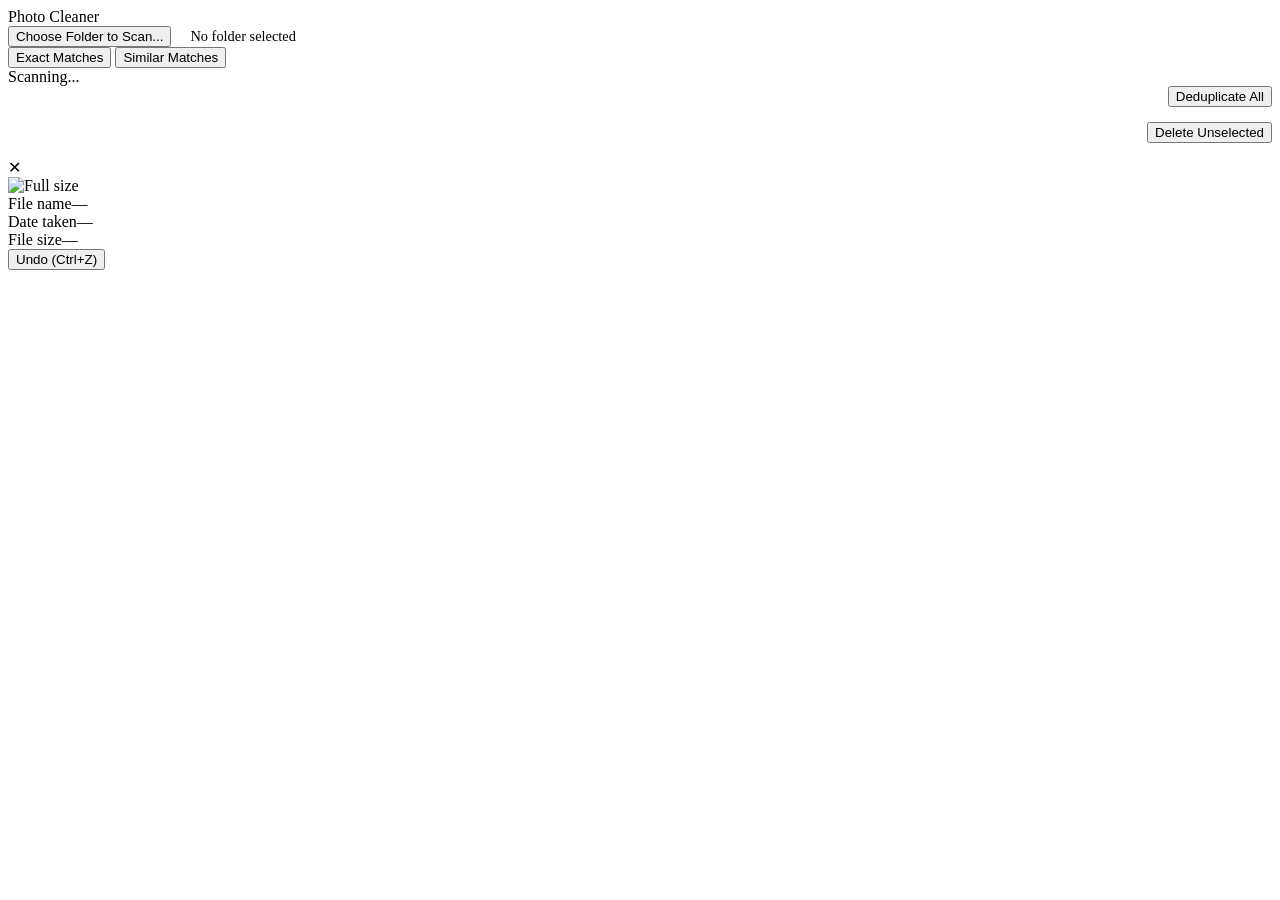
==== web/index.html @ c8ec5ed0 "Add web/index.html" ====
<!DOCTYPE html>
<html lang="en">
<head>
    <meta charset="UTF-8">
    <meta name="viewport" content="width=device-width, initial-scale=1.0">
    <title>Photo Cleaner</title>
    <link rel="stylesheet" href="style.css">
</head>
<body>
    <div class="app-container">
        <!-- Sidebar / Header -->
        <header class="header">
            <div class="logo">Photo Cleaner</div>
            <div class="controls">
                <button id="browse-btn" class="btn primary">Choose Folder to Scan...</button>
                <span id="current-dir" style="margin-left: 15px; align-self: center; color: var(--text-muted); font-size: 0.9rem;">No folder selected</span>
            </div>
            <div class="tabs">
                <button class="tab-btn active" data-tab="exact">Exact Matches</button>
                <button class="tab-btn" data-tab="similar">Similar Matches</button>
            </div>
        </header>

        <!-- Status Area -->
        <div id="status-bar" class="status-bar hidden">
            <div class="status-text" id="status-text">Scanning...</div>
            <div class="progress-container">
                <div class="progress-bar" id="progress-bar"></div>
            </div>
        </div>

        <!-- Main Content (Virtual List Container) -->
        <main class="main-content" id="scroll-container">
            <!-- Exact Matches -->
            <div id="tab-exact" class="tab-content active">
                <div style="margin-bottom: 15px; display: flex; justify-content: flex-end;">
                    <button id="auto-dedup-btn" class="btn primary">Deduplicate All</button>
                </div>
                <div id="exact-list" class="virtual-list"></div>
            </div>
            <!-- Similar Matches -->
            <div id="tab-similar" class="tab-content">
                <div style="margin-bottom: 15px; display: flex; justify-content: flex-end;">
                    <button id="similar-auto-dedup-btn" class="btn danger">Delete Unselected</button>
                </div>
                <div id="similar-list" class="virtual-list"></div>
            </div>
        </main>
    </div>

    <!-- Lightbox Modal for Original Image -->
    <div id="lightbox" class="lightbox hidden">
        <div class="lightbox-close">✕</div>
        <div id="lightbox-viewport" class="lightbox-viewport">
            <img id="lightbox-img" src="" alt="Full size" />
        </div>
        <div id="lightbox-info" class="lightbox-info" aria-live="polite">
            <div><span class="lightbox-info-label">File name</span><span id="lightbox-name">—</span></div>
            <div><span class="lightbox-info-label">Date taken</span><span id="lightbox-captured-at">—</span></div>
            <div><span class="lightbox-info-label">File size</span><span id="lightbox-size">—</span></div>
        </div>
    </div>

    <!-- Toast Notification -->
    <div id="toast-container" class="toast-container">
        <div id="toast-msg"></div>
        <button id="toast-undo-btn" class="btn">Undo (Ctrl+Z)</button>
    </div>

    <script src="script.js"></script>
</body>
</html>
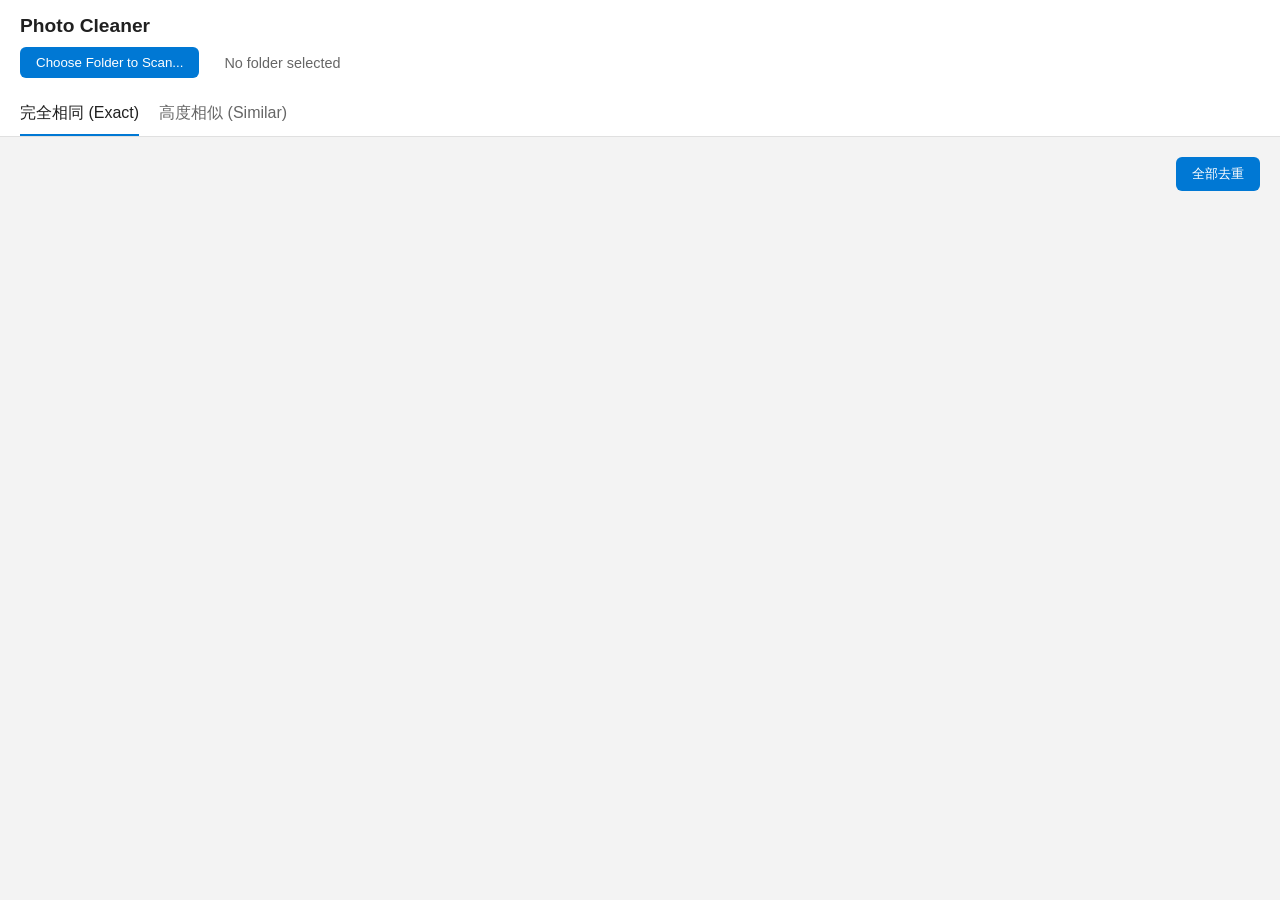
==== commit 281d5fce: "更新为最新中文版 同步本地 openai_codex/photo_cleaner：界面、README 和前端测试改为中文， 启动脚本改为中文版。后端代码不变。  Co-Authored-By: Cla" ====
--- a/web/index.html
+++ b/web/index.html
@@ -16,8 +16,8 @@
                 <span id="current-dir" style="margin-left: 15px; align-self: center; color: var(--text-muted); font-size: 0.9rem;">No folder selected</span>
             </div>
             <div class="tabs">
-                <button class="tab-btn active" data-tab="exact">Exact Matches</button>
-                <button class="tab-btn" data-tab="similar">Similar Matches</button>
+                <button class="tab-btn active" data-tab="exact">完全相同 (Exact)</button>
+                <button class="tab-btn" data-tab="similar">高度相似 (Similar)</button>
             </div>
         </header>
 
@@ -34,14 +34,14 @@
             <!-- Exact Matches -->
             <div id="tab-exact" class="tab-content active">
                 <div style="margin-bottom: 15px; display: flex; justify-content: flex-end;">
-                    <button id="auto-dedup-btn" class="btn primary">Deduplicate All</button>
+                    <button id="auto-dedup-btn" class="btn primary">全部去重</button>
                 </div>
                 <div id="exact-list" class="virtual-list"></div>
             </div>
             <!-- Similar Matches -->
             <div id="tab-similar" class="tab-content">
                 <div style="margin-bottom: 15px; display: flex; justify-content: flex-end;">
-                    <button id="similar-auto-dedup-btn" class="btn danger">Delete Unselected</button>
+                    <button id="similar-auto-dedup-btn" class="btn danger">删除未勾选</button>
                 </div>
                 <div id="similar-list" class="virtual-list"></div>
             </div>
@@ -55,9 +55,9 @@
             <img id="lightbox-img" src="" alt="Full size" />
         </div>
         <div id="lightbox-info" class="lightbox-info" aria-live="polite">
-            <div><span class="lightbox-info-label">File name</span><span id="lightbox-name">—</span></div>
-            <div><span class="lightbox-info-label">Date taken</span><span id="lightbox-captured-at">—</span></div>
-            <div><span class="lightbox-info-label">File size</span><span id="lightbox-size">—</span></div>
+            <div><span class="lightbox-info-label">文件名</span><span id="lightbox-name">—</span></div>
+            <div><span class="lightbox-info-label">拍摄时间</span><span id="lightbox-captured-at">—</span></div>
+            <div><span class="lightbox-info-label">文件大小</span><span id="lightbox-size">—</span></div>
         </div>
     </div>
 
--- a/web/style.css
+++ b/web/style.css
@@ -0,0 +1,373 @@
+:root {
+    --bg-color: #f3f3f3;
+    --panel-bg: #ffffff;
+    --text-color: #202020;
+    --text-muted: #666666;
+    --primary: #0078d4;
+    --primary-hover: #005a9e;
+    --danger: #d13438;
+    --success: #107c10;
+    --border: #e0e0e0;
+}
+
+* {
+    box-sizing: border-box;
+    margin: 0;
+    padding: 0;
+    font-family: 'Segoe UI', Tahoma, Geneva, Verdana, sans-serif;
+}
+
+body {
+    background-color: var(--bg-color);
+    color: var(--text-color);
+    overflow: hidden; /* App container handles scrolling */
+}
+
+.app-container {
+    display: flex;
+    flex-direction: column;
+    height: 100vh;
+}
+
+/* Header */
+.header {
+    background-color: var(--panel-bg);
+    border-bottom: 1px solid var(--border);
+    padding: 15px 20px 0 20px;
+}
+
+.logo {
+    font-size: 1.2rem;
+    font-weight: bold;
+    margin-bottom: 10px;
+}
+
+.controls {
+    display: flex;
+    gap: 10px;
+    margin-bottom: 15px;
+}
+
+.btn {
+    padding: 8px 16px;
+    border: 1px solid var(--border);
+    background: #ffffff;
+    color: var(--text-color);
+    border-radius: 6px;
+    cursor: pointer;
+    font-weight: 500;
+    transition: background 0.2s;
+}
+
+.btn:hover {
+    background: #f0f0f0;
+}
+
+.btn.primary {
+    background: var(--primary);
+    color: white;
+    border: none;
+}
+
+.btn.primary:hover {
+    background: var(--primary-hover);
+}
+
+.btn.danger {
+    background: var(--danger);
+    color: white;
+    border: none;
+}
+
+.tabs {
+    display: flex;
+    gap: 20px;
+}
+
+.tab-btn {
+    background: none;
+    border: none;
+    color: var(--text-muted);
+    padding: 10px 0;
+    cursor: pointer;
+    font-size: 1rem;
+    border-bottom: 2px solid transparent;
+}
+
+.tab-btn.active {
+    color: var(--text-color);
+    border-bottom-color: var(--primary);
+}
+
+/* Status Bar */
+.status-bar {
+    padding: 10px 20px;
+    background: #f8f8f8;
+    border-bottom: 1px solid var(--border);
+}
+
+.status-bar.hidden {
+    display: none;
+}
+
+.progress-container {
+    height: 4px;
+    background: var(--border);
+    border-radius: 2px;
+    margin-top: 5px;
+    overflow: hidden;
+}
+
+.progress-bar {
+    height: 100%;
+    width: 0%;
+    background: var(--primary);
+    transition: width 0.3s;
+}
+
+/* Main Content */
+.main-content {
+    flex: 1;
+    overflow-y: auto;
+    padding: 20px;
+    position: relative;
+}
+
+.tab-content {
+    display: none;
+}
+
+.tab-content.active {
+    display: block;
+}
+
+/* Photo Groups */
+.group-row {
+    background: var(--panel-bg);
+    border: 1px solid var(--border);
+    border-radius: 12px;
+    margin-bottom: 20px;
+    display: flex;
+    flex-direction: column;
+    overflow: hidden;
+    position: relative;
+    /* Keyboard Focus Indicator on the Row */
+}
+.group-row.focused {
+    border-color: var(--primary);
+    box-shadow: 0 0 0 2px rgba(0, 120, 212, 0.4);
+}
+
+.group-header {
+    padding: 10px 15px;
+    border-bottom: 1px solid var(--border);
+    display: flex;
+    justify-content: space-between;
+    align-items: center;
+    background: var(--bg-color);
+}
+
+.group-images {
+    display: flex;
+    gap: 15px;
+    padding: 15px;
+    overflow-x: auto;
+}
+
+/* Custom Scrollbar */
+::-webkit-scrollbar {
+    height: 8px;
+    width: 8px;
+}
+::-webkit-scrollbar-track {
+    background: transparent;
+}
+::-webkit-scrollbar-thumb {
+    background: #555;
+    border-radius: 4px;
+}
+::-webkit-scrollbar-thumb:hover {
+    background: #777;
+}
+
+.image-item {
+    position: relative;
+    cursor: pointer;
+    border-radius: 8px;
+    overflow: hidden;
+    flex-shrink: 0;
+    width: 150px;
+    height: 150px;
+    outline: none; /* We use custom focused styling */
+    transition: transform 0.2s;
+}
+
+.image-item.focused {
+    box-shadow: 0 0 0 3px var(--primary);
+    transform: scale(1.02);
+}
+
+.image-item img {
+    width: 100%;
+    height: 100%;
+    object-fit: cover;
+    display: block;
+}
+
+/* Selection Overlay */
+.image-item::after {
+    content: '';
+    position: absolute;
+    top: 0;
+    left: 0;
+    width: 100%;
+    height: 100%;
+    background-color: rgba(255, 255, 255, 0.4);
+    background-image: url("data:image/svg+xml;charset=utf-8,%3Csvg xmlns='http://www.w3.org/2000/svg' viewBox='0 0 24 24' fill='none'%3E%3Cpolyline points='19 6 9 16 5 12' stroke='rgba(0,0,0,0.3)' stroke-width='3.5' stroke-linecap='round' stroke-linejoin='round' transform='translate(0, 1.5)'/%3E%3Cpolyline points='19 6 9 16 5 12' stroke='white' stroke-width='3' stroke-linecap='round' stroke-linejoin='round'/%3E%3C/svg%3E");
+    background-repeat: no-repeat;
+    background-position: center;
+    background-size: 4rem;
+    opacity: 0;
+    transition: opacity 0.2s;
+    pointer-events: none;
+}
+
+.image-item.selected::after {
+    opacity: 1;
+}
+
+/* Toast Notification */
+.toast-container {
+    position: fixed;
+    bottom: -100px;
+    left: 20px;
+    background: #333333;
+    color: #ffffff;
+    padding: 12px 20px;
+    border-radius: 8px;
+    display: flex;
+    align-items: center;
+    gap: 15px;
+    box-shadow: 0 4px 12px rgba(0,0,0,0.3);
+    transition: bottom 0.3s cubic-bezier(0.175, 0.885, 0.32, 1.275);
+    z-index: 9999;
+}
+
+.toast-container.show {
+    bottom: 20px;
+}
+
+#toast-undo-btn {
+    background: transparent;
+    color: #4daafc;
+    border: 1px solid #4daafc;
+    padding: 6px 12px;
+    font-size: 0.9rem;
+    border-radius: 4px;
+    cursor: pointer;
+    transition: background 0.2s;
+}
+
+#toast-undo-btn:hover {
+    background: rgba(77, 170, 252, 0.1);
+}
+
+/* Lightbox */
+.lightbox {
+    position: fixed;
+    top: 0; left: 0; right: 0; bottom: 0;
+    background: rgba(0, 0, 0, 0.9);
+    z-index: 9999;
+    display: flex;
+    align-items: center;
+    justify-content: center;
+    backdrop-filter: blur(5px);
+    overflow: hidden;
+}
+
+.lightbox.hidden {
+    display: none;
+}
+
+.lightbox-viewport {
+    width: 100%;
+    height: 100%;
+    display: flex;
+    align-items: center;
+    justify-content: center;
+    overflow: hidden;
+    touch-action: none;
+    cursor: zoom-in;
+}
+
+.lightbox.zoomed .lightbox-viewport {
+    cursor: grab;
+}
+
+.lightbox.panning .lightbox-viewport {
+    cursor: grabbing;
+}
+
+.lightbox img {
+    max-width: 90vw;
+    max-height: 90vh;
+    object-fit: contain;
+    border-radius: 8px;
+    box-shadow: 0 10px 30px rgba(0,0,0,0.5);
+    pointer-events: none;
+    user-select: none;
+    transform-origin: center center;
+    transition: transform 0.15s ease-out;
+}
+
+.lightbox img.zoomed {
+    max-width: 90vw;
+    max-height: 90vh;
+}
+
+.lightbox.panning img {
+    transition: none;
+}
+
+.lightbox-close {
+    position: absolute;
+    top: 20px;
+    right: 30px;
+    z-index: 2;
+    color: white;
+    font-size: 2rem;
+    cursor: pointer;
+}
+
+.lightbox-info {
+    position: absolute;
+    left: 24px;
+    bottom: 24px;
+    z-index: 2;
+    max-width: min(520px, calc(100vw - 48px));
+    padding: 10px 12px;
+    color: rgba(255, 255, 255, 0.96);
+    background: rgba(0, 0, 0, 0.56);
+    border: 1px solid rgba(255, 255, 255, 0.18);
+    border-radius: 8px;
+    box-shadow: 0 4px 16px rgba(0, 0, 0, 0.25);
+    font-size: 0.85rem;
+    line-height: 1.55;
+    pointer-events: none;
+}
+
+.lightbox-info > div {
+    display: flex;
+    gap: 8px;
+    min-width: 0;
+}
+
+.lightbox-info-label {
+    flex: 0 0 62px;
+    color: rgba(255, 255, 255, 0.7);
+}
+
+.lightbox-info span:last-child {
+    min-width: 0;
+    overflow-wrap: anywhere;
+}
